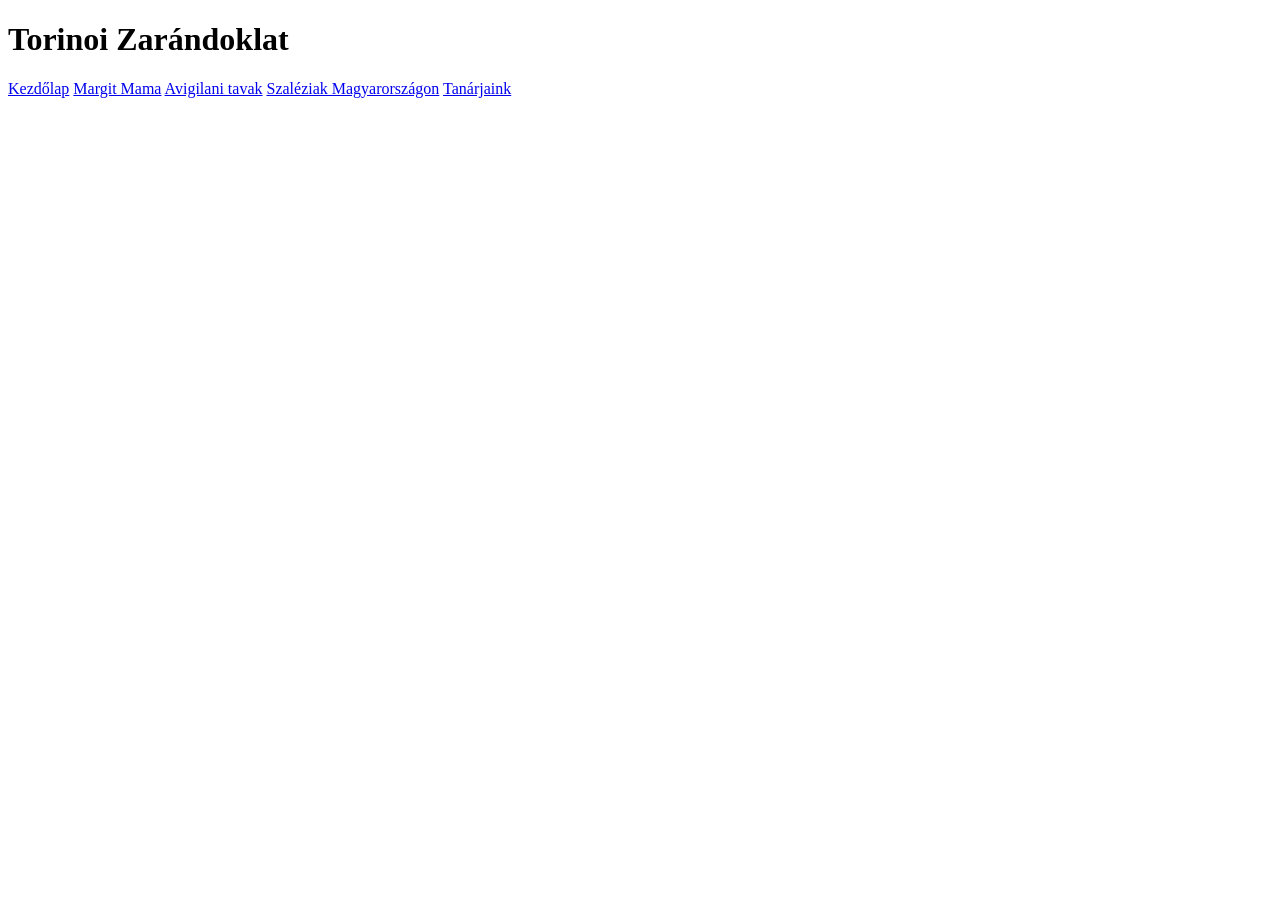
==== tanaraim.html @ 00553532 "45" ====
<!DOCTYPE html>
<html lang="en">
<head>
    <meta charset="UTF-8">
    <meta name="description" content="Torinoi Zarándoklat">
    <meta name="viewport" content="width=device-width, initial-scale=1.0">
    <meta name =  "keywords" content="">

    <title>Zakariás Andor</title>
</head>
<body>
    <main>
        <header>
            <h1>Torinoi Zarándoklat</h1>
            <a href="index.html">Kezdőlap</a>
            <a href="#">Margit Mama</a>
            <a href="#">Avigilani tavak</a>
            <a href="#">Szaléziak Magyarországon</a>
            <a href="tanaraim.html">Tanárjaink</a>

        </header>
        <article>
<div class="MargitÉlete">

</div>
    <div class="Margitról">

    </div>
        </article>
        <footer>

        </footer>
    </main>
</body>
</html>
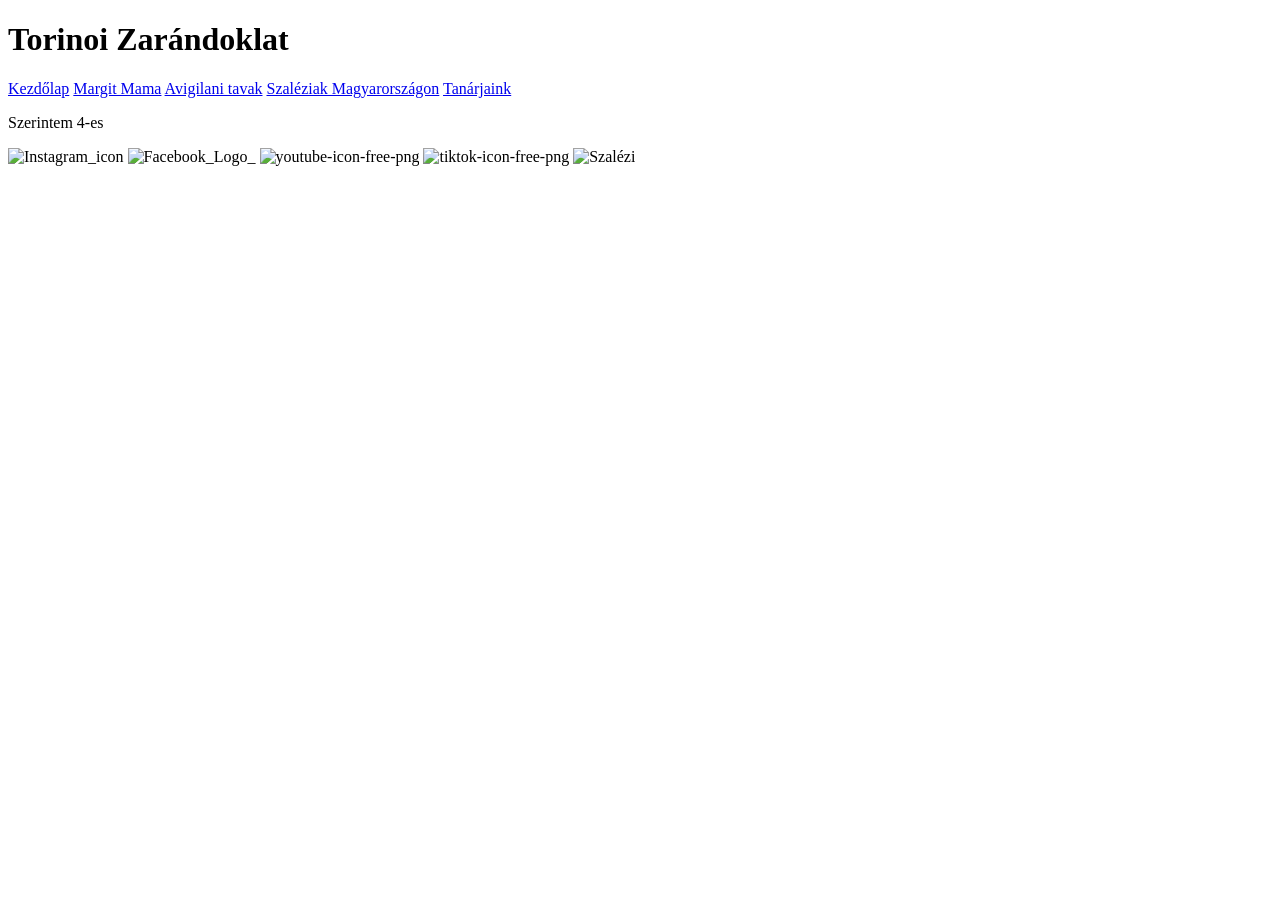
==== commit 5cead70f: "16" ====
--- a/tanaraim.html
+++ b/tanaraim.html
@@ -1,35 +1,38 @@
-<!DOCTYPE html>
+<!doctype html>
 <html lang="en">
-<head>
-    <meta charset="UTF-8">
-    <meta name="description" content="Torinoi Zarándoklat">
-    <meta name="viewport" content="width=device-width, initial-scale=1.0">
-    <meta name =  "keywords" content="">
-
+  <head>
+    <meta charset="UTF-8" />
+    <meta name="description" content="Torinoi Zarándoklat" />
+    <meta name="viewport" content="width=device-width, initial-scale=1.0" />
+    <meta name="keywords" content="" />
+    <link rel="stylesheet" href="style.css">
+    <link rel="stylesheet" href="">
     <title>Zakariás Andor</title>
-</head>
-<body>
+  </head>
+  <body>
     <main>
-        <header>
-            <h1>Torinoi Zarándoklat</h1>
-            <a href="index.html">Kezdőlap</a>
-            <a href="#">Margit Mama</a>
-            <a href="#">Avigilani tavak</a>
-            <a href="#">Szaléziak Magyarországon</a>
-            <a href="tanaraim.html">Tanárjaink</a>
-
-        </header>
-        <article>
-<div class="MargitÉlete">
-
-</div>
-    <div class="Margitról">
-
+      <header>
+        <h1>Torinoi Zarándoklat</h1>
+        <a href="index.html">Kezdőlap</a>
+        <a href="#">Margit Mama</a>
+        <a href="#">Avigilani tavak</a>
+        <a href="#">Szaléziak Magyarországon</a>
+        <a href="tanaraim.html">Tanárjaink</a>
+      </header>
+      <nav>
+      </nav>
+      <article>
+       <p>Szerintem 4-es</p>
+      </article>
+      <footer>
+    <div class="ikonok">
+        <img src="kepek/footer/Instagram_icon.png" alt="Instagram_icon">
+        <img src="kepek/footer/Facebook_Logo_(2019).png" alt="Facebook_Logo_">
+        <img src="kepek/footer/youtube-icon-free-png.png" alt="youtube-icon-free-png">
+        <img src="kepek/footer/tiktok-icon-free-png.png" alt="tiktok-icon-free-png">
+        <img src="kepek/footer/unnamed.jpg" alt="Szalézi">
     </div>
-        </article>
-        <footer>
-
-        </footer>
+      </footer>
     </main>
-</body>
-</html>+  </body>
+</html>
